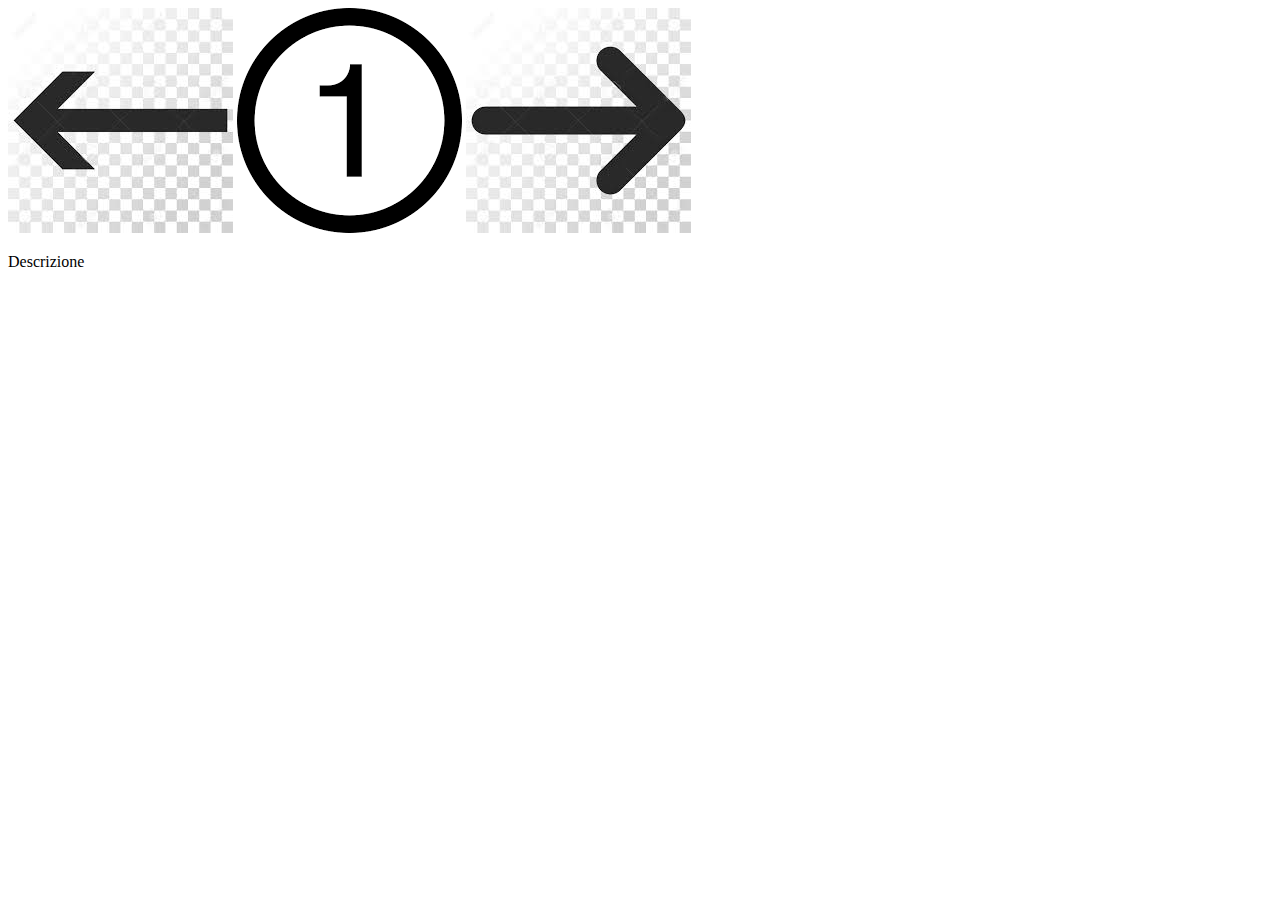
==== gallerySequenziale/gallery_sequenziale.html @ a6fc640f "loop in gallery_sequenziale" ====
<!DOCTYPE html>

<html>
<head>
  <title>TPSIT - Laboratorio</title>
   <script type="text/javascript" src="js/scorrimento_sequenziale.js"></script>
</head>
<body>
  <input type="image" src="img/sinistra.jpeg" id="prev_arrow" value="1" onclick="goPrevious()">
  <img src="img/uno.png" id="current_img">
  <input type="image" src="img/destra.jpeg" id="next_arrow" value="1" onclick="goNext()">
  <p id="description">Descrizione</p>
<!--
  <p>
    Scegliere se si vuole scorrimento infinito (loop) oppure se si vuole scorrere solo fino a inizio/fine.
  </p>
  <input type="radio" id="loop" name="mode" value="loop">
  <label for="loop">Loop</label><br>
  <input type="radio" id="single" name="mode" value="single">
  <label for="single">Single</label><br>
-->
</body>
</html>
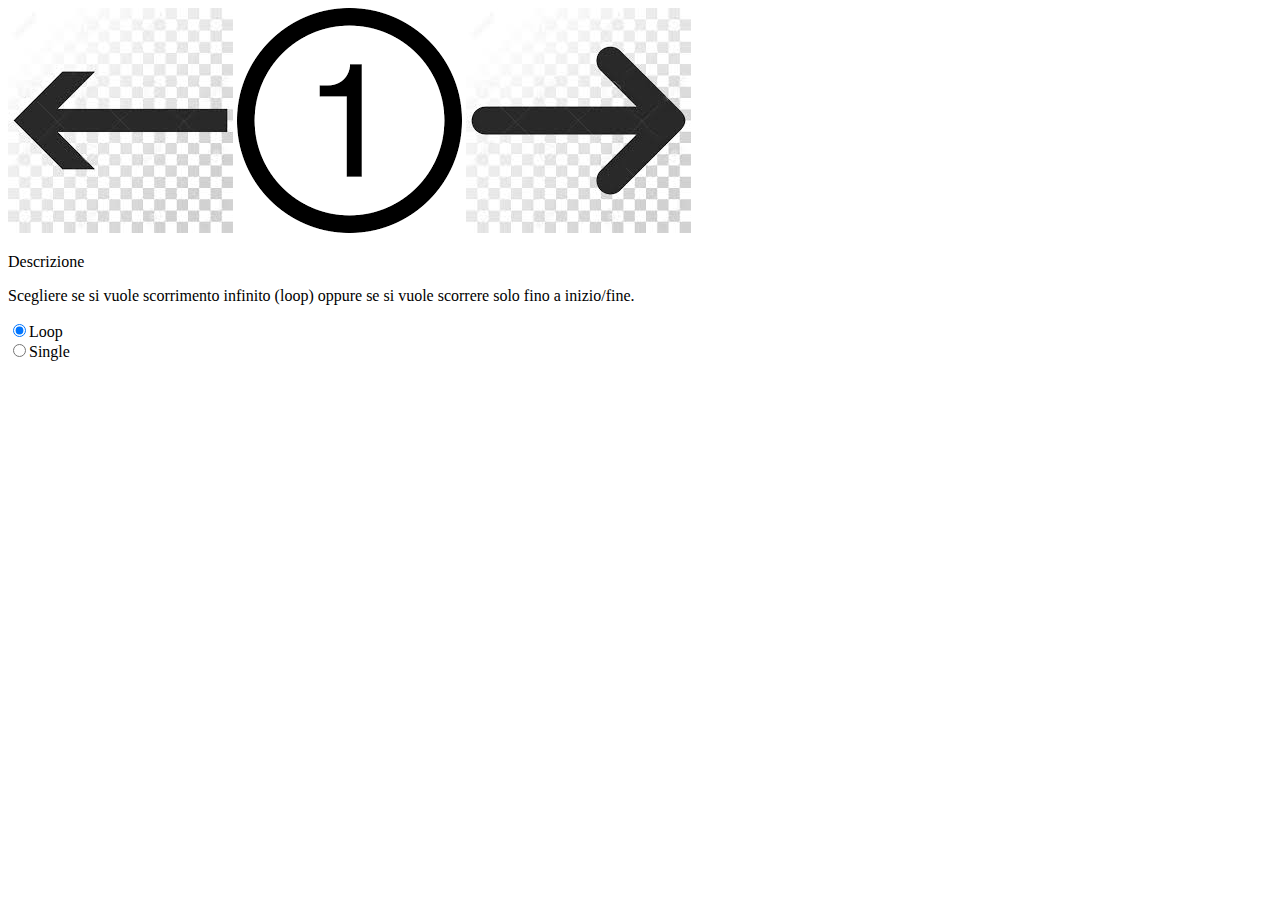
==== commit f7f9a7e2: "New features: 	- Radio for loop/single navigation and hidden/visible arrows" ====
--- a/gallerySequenziale/gallery_sequenziale.html
+++ b/gallerySequenziale/gallery_sequenziale.html
@@ -6,18 +6,16 @@
    <script type="text/javascript" src="js/scorrimento_sequenziale.js"></script>
 </head>
 <body>
-  <input type="image" src="img/sinistra.jpeg" id="prev_arrow" value="1" onclick="goPrevious()">
+  <input type="image" src="img/sinistra.jpeg" id="prev_arrow" value="1" onclick="goPrevious()" visibility="hidden">
   <img src="img/uno.png" id="current_img">
   <input type="image" src="img/destra.jpeg" id="next_arrow" value="1" onclick="goNext()">
   <p id="description">Descrizione</p>
-<!--
+
   <p>
     Scegliere se si vuole scorrimento infinito (loop) oppure se si vuole scorrere solo fino a inizio/fine.
   </p>
-  <input type="radio" id="loop" name="mode" value="loop">
-  <label for="loop">Loop</label><br>
-  <input type="radio" id="single" name="mode" value="single">
-  <label for="single">Single</label><br>
--->
+  <input type="radio" id="loop" name="loop_mode" value="LOOP" checked="checked" onclick="showNextPrevArrows()">Loop<br />
+  <input type="radio" id="single" name="loop_mode" value="SINGLE" onclick="hideNextPrevArrows()">Single<br />
+
 </body>
 </html>
